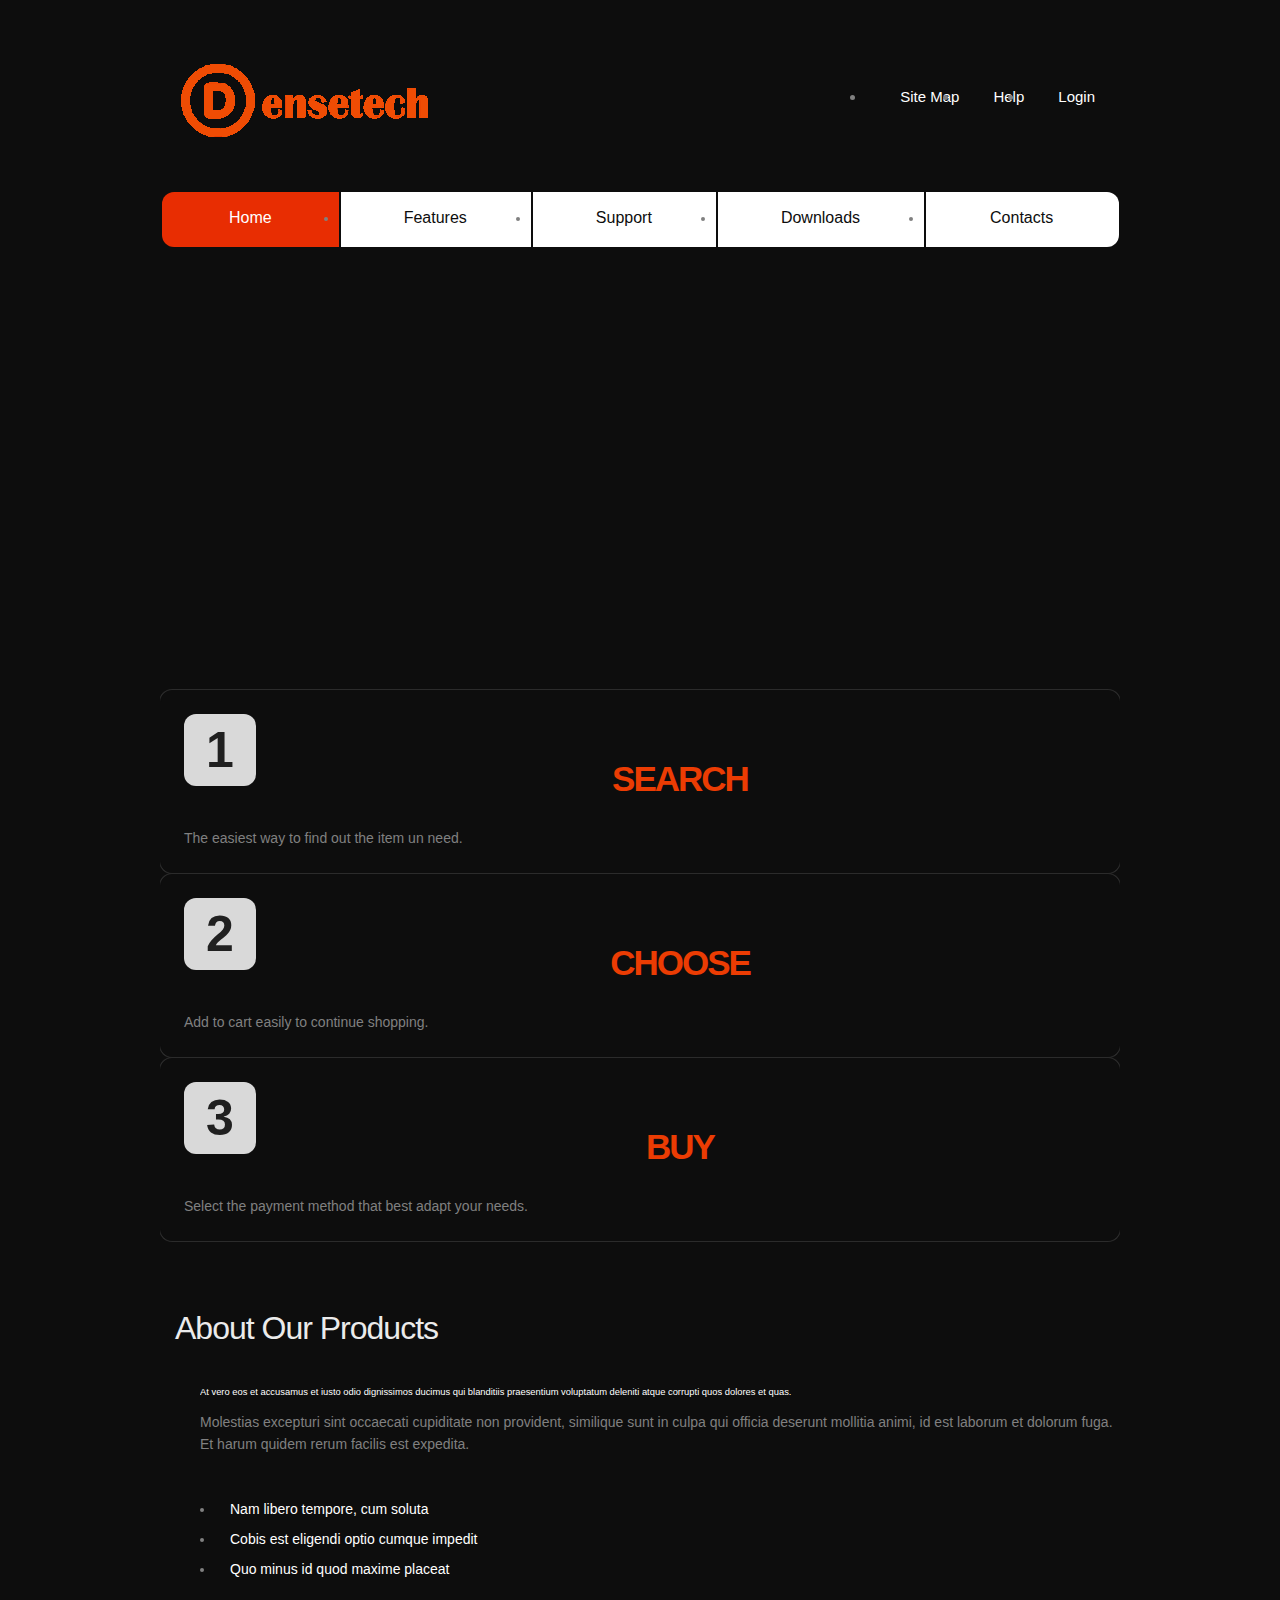
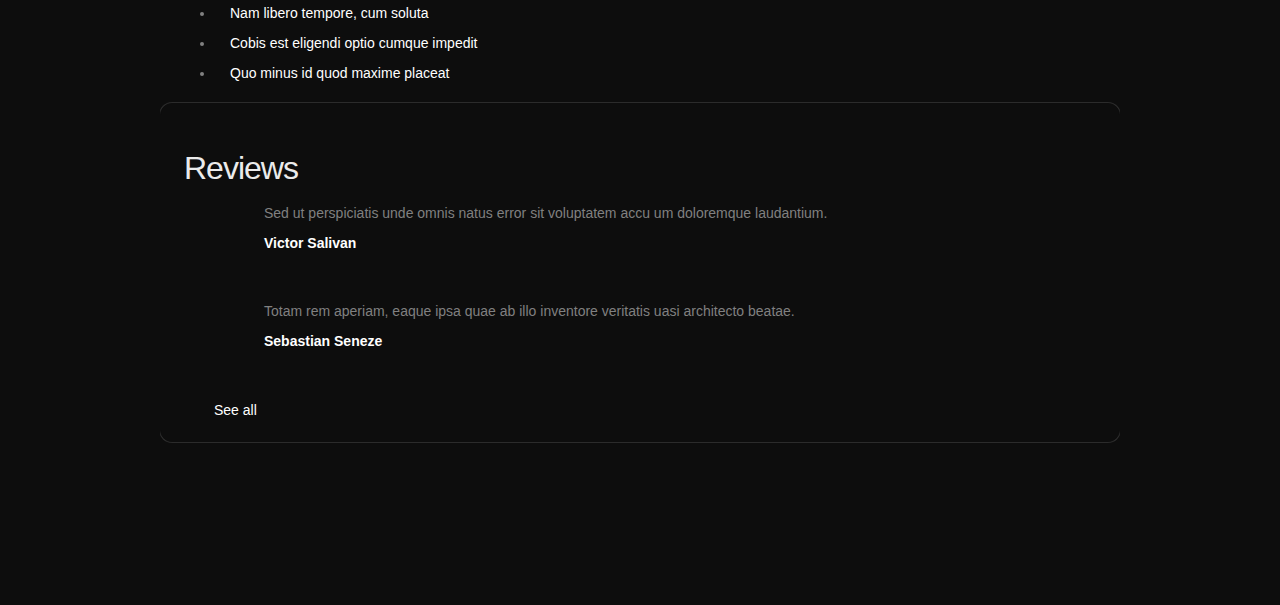
==== index.html @ 2a3189f4 "" ====
<!DOCTYPE html>
<html lang="en">
    <head>
        <title></title>
        <meta charset="utf-8">
        <link rel="stylesheet" href="css/reset.css" type="text/css" media="screen">
        <link rel="stylesheet" href="css/style.css" type="text/css" media="screen">
        <link rel="stylesheet" href="css/grid.css" type="text/css" media="screen">
        <script src="js/jquery-1.6.3.min.js" type="text/javascript"></script>
        <script src="js/cufon-yui.js" type="text/javascript"></script>
        <script src="js/cufon-replace.js" type="text/javascript"></script>
        <script src="js/Mate_400.font.js" type="text/javascript"></script>
        <script src="js/FF-cash.js" type="text/javascript"></script>
        <script src="js/tms-0.3.js" type="text/javascript"></script>
        <script src="js/tms_presets.js" type="text/javascript"></script>
        <script src="js/jquery.easing.1.3.js" type="text/javascript"></script>

        <script type="text/javascript"> Cufon.now();</script>
        <script type="text/javascript">
            $(document).ready(function() {
                $.ajax({
                    dataType: 'json',
                    url: 'php/slider.php',
                    success: function(data) {
                        datos = '<ul class="items">';
                        $.each(data, function(index) {
                            datos += '<li><img src="images/slider/' + data[index].nombreArticulo.toLowerCase() + '.jpg" alt=""/></li>';
                        });
                        datos += '</ul>';
                        
                        $('#carrousel').html(datos);

                        $('.slider')._TMS({
                            duration: 800,
                            easing: 'easeOutQuad',
                            preset: 'simpleFade',
                            slideshow: 7000,
                            banners: false,
                            pauseOnHover: true,
                            pagination: false,
                            nextBu: '.next',
                            prevBu: '.prev'
                        });
                    }
                });
            });
        </script>
    </head>
    <body id="page1">
        <div class="extra">
            <div class="main">
                <!--==============================header=================================-->
                <header>
                    <div class="wrapper p2">
                        <h1><a href="index.html">Software</a></h1>
                        <ul class="list-services">
                            <li><a href="#">Site Map</a></li>
                            <li><a href="#">Help</a></li>
                            <li><a href="http://localhost/densetech_administracion/login.html">Login</a></li>
                        </ul>
                    </div>
                    <nav>
                        <ul class="menu">
                            <li class="active"><a href="index.html">Home</a></li>
                            <li><a href="features.html">Features</a></li>
                            <li><a href="support.html">Support</a></li>
                            <li><a href="downloads.html">Downloads</a></li>
                            <li class="last"><a href="contacts.html">Contacts</a></li>
                        </ul>
                    </nav>
                    <div class="wrapper">
                        <div class="slider-wrapper">
                            <div class="slider" id="carrousel">
                        <!----Slider---->
                            </div><a class="prev" href="#"></a><a class="next" href="#"></a>
                        </div>
                    </div>
                </header>
                <!--==============================content================================-->
                <section id="content">
                    <div class="container_12">
                        <div class="wrapper indent-bot">
                            <article class="grid_4">
                                <div class="box">
                                    <div class="padding">
                                        <div class="wrapper">
                                            <strong class="numb">1</strong>
                                            <div class="extra-wrap">
                                                <center><h2 style="padding-top: 15px;">SEARCH</h2></center>
                                                <strong class="title-2" style="padding-top: 20px"> </strong>
                                            </div>
                                        </div>
                                        The easiest way to find out the item un need. 
                                    </div>
                                    <a class="link-1" href="#"></a>
                                </div>
                            </article>
                            <article class="grid_4">
                                <div class="box">
                                    <div class="padding">
                                        <div class="wrapper">
                                            <strong class="numb">2</strong>
                                            <div class="extra-wrap">
                                                <center><h2 style="padding-top: 15px;">CHOOSE</h2></center>
                                                <strong class="title-2" style="padding-top: 20px"> </strong>
                                            </div>
                                        </div>
                                        Add to cart easily to continue shopping.
                                    </div>
                                    <a class="link-1" href="#"></a>
                                </div>
                            </article>
                            <article class="grid_4">
                                <div class="box">
                                    <div class="padding">
                                        <div class="wrapper">
                                            <strong class="numb">3</strong>
                                            <div class="extra-wrap">
                                                <center><h2 style="padding-top: 15px;">BUY</h2></center>
                                                <strong class="title-2" style="padding-top: 20px"> </strong>
                                            </div>
                                        </div>
                                        Select the payment method that best adapt your needs.

                                    </div>
                                    <a class="link-1" href="#"></a>
                                </div>
                            </article>
                        </div>
                        <div class="wrapper">
                            <article class="grid_8">
                                <div class="indent-left indent-top img-indent-bot">
                                    <h3>About Our Products</h3>
                                    <div class="wrapper">
                                        <figure class="img-indent"><img src="images/page1-img1.jpg" alt="" /></figure>
                                        <div class="extra-wrap">
                                            <h6 class="p1">At vero eos et accusamus et iusto odio dignissimos ducimus qui blanditiis praesentium voluptatum deleniti atque corrupti quos dolores et quas.</h6>
                                            Molestias excepturi sint occaecati cupiditate non provident, similique sunt in culpa qui officia deserunt mollitia animi, id est laborum et dolorum fuga. Et harum quidem rerum facilis est expedita.
                                        </div>
                                    </div>
                                </div>
                                <div class="wrapper">
                                    <article class="grid_4 alpha">
                                        <div class="indent-left">
                                            <ul class="list-1">
                                                <li><a href="#">Nam libero tempore, cum soluta</a></li>
                                                <li><a href="#">Cobis est eligendi optio cumque impedit</a></li>
                                                <li><a href="#">Quo minus id quod maxime placeat</a></li>
                                            </ul>
                                        </div>
                                    </article>
                                    <article class="grid_4 omega">
                                        <div class="indent-left">
                                            <ul class="list-1">
                                                <li><a href="#">Nam libero tempore, cum soluta</a></li>
                                                <li><a href="#">Cobis est eligendi optio cumque impedit</a></li>
                                                <li><a href="#">Quo minus id quod maxime placeat</a></li>
                                            </ul>
                                        </div>
                                    </article>
                                </div>
                            </article>
                            <article class="grid_4">
                                <div class="box-2">
                                    <div class="padding">
                                        <h3>Reviews</h3>
                                        <div class="border-bot prev-indent-bot">
                                            <blockquote>
                                                <div class="padding-left">
                                                    <p class="p1">Sed ut perspiciatis unde omnis natus error sit voluptatem accu um doloremque laudantium.</p>
                                                    <a class="link" href="#"><strong>Victor Salivan</strong></a>
                                                </div>
                                            </blockquote>
                                        </div>
                                        <div class="border-bot p2">
                                            <blockquote>
                                                <div class="padding-left">
                                                    <p class="p1">Totam rem aperiam, eaque ipsa quae ab illo inventore veritatis uasi architecto beatae.</p>
                                                    <a class="link" href="#"><strong>Sebastian Seneze</strong></a>
                                                </div>
                                            </blockquote>
                                        </div>
                                        <div class="indent-left">
                                            <a class="link-2" href="#">See all</a>
                                        </div>
                                    </div>
                                </div>
                            </article>
                        </div>
                    </div>
                    <div class="block"></div>
                </section>
            </div>
        </div>
        <!--==============================footer=================================-->
        <footer>
            <div class="main">
                <div class="inner">				</div>
            </div>
        </footer>
    </body>
</html>
---- css/style.css ----
/* Getting the new tags to behave */
article, aside, audio, canvas, command, datalist, details, embed, figcaption, figure, footer, header, hgroup, keygen, meter, nav, output, progress, section, source, video {display:block;}
mark, rp, rt, ruby, summary, time {display:inline;}

/* Global properties ======================================================== */
html {width:100%;}

body { 	 
    font-family:Arial, Helvetica, sans-serif;
    font-size:100%; 
    color:#808080;
    min-width:960px;
    background:#0d0d0d;
}

.bg {width:100%; background:url(../images/bg-top.jpg) center 0 no-repeat;}

.main {
    width:960px; 	
    padding:0;
    margin:0 auto;
    font-size:0.875em;
    line-height:1.5714em;
}

a {color:#fff; outline:none;}
a:hover {text-decoration:none;}

.col-1, .col-2 {float:left;}

.wrapper {width:100%; overflow:hidden;}
.wrapper-slider{width:100%; overflow:hidden; position: relative; padding-left: 150px;}
.extra-wrap {overflow:hidden;}

p {margin-bottom:18px;}
.p1 {margin-bottom:8px;}
.p2 {margin-bottom:15px;}
.p3 {margin-bottom:30px;}
.p4 {margin-bottom:42px;}
.p5 {margin-bottom:50px;}

.reg {text-transform:uppercase;}

.fleft {float:left;}
.fright {float:right;}

.alignright {text-align:right;}
.aligncenter {text-align:center;}

.it {font-style:italic;}

.color-1 {color:#fff;}
.color-2 {color:#000;}
.color-3 {color:#666;}

/*********************************boxes**********************************/
.indent {padding:20px 10px 0 0;}
.indent-left {padding-left:15px;}
.indent-left2 {padding-left:20px;}
.indent-right {padding-right:50px;}
.indent-top {padding-top:15px;}
.indent-top2 {padding-top:20px;}

.indent-bot {margin-bottom:20px;}
.indent-bot2 {margin-bottom:30px;}
.indent-bot3 {margin-bottom:45px;}

.prev-indent-bot {margin-bottom:10px;}
.img-indent-bot {margin-bottom:25px;}
.margin-bot {margin-bottom:35px;}

.img-indent {float:left; margin:0 25px 0px 0;}	
.img-indent2 {float:left; margin:0 40px 0px 0;}	
.img-indent-r {float:right; margin:0 0px 0px 40px;}	

.buttons a:hover {cursor:pointer;}

.menu a,
.list-1 a,
.list-2 a,
.list-services a,
.link,
.link-2,
.button,
h1 a {text-decoration:none;}	

/*********************************header*************************************/
header {
    width:100%;
    position:relative; 
    z-index:2;
}

h1 {
    padding:44px 0 0 25px; 
    position:relative;
    float:left;
}
h1 a {
    display:block; 
    width:288px;
    height:117px;
    text-indent:-9999em;
    margin-left: -20px;
    margin-top: -30px;
    background:url(../images/logo.png) 0 0 no-repeat;
}

.list-services {
    padding:66px 25px 0 0;
    float:right;
}
.list-services li {
    float:left; 
    padding:0 0 0 34px;
    font-size:15px;
    line-height:1.2em;
}
.list-services a:hover {text-decoration:underline;}

/***** menu *****/
.menu {
    padding:0 0 0 0; 
    width:100%;
    overflow:hidden;
}
#page1 .menu {margin-bottom:50px;}
.menu li {
    float:left; 
    position:relative;
    padding-left:2px;
    background:url(../images/menu-spacer.gif) left top no-repeat;
}
.menu li:first-child {background:none;}
.menu li a {
    display:block;
    height:55px; 
    font-size:16px; 
    line-height:51px; 
    padding:0 64px 0 63px; 
    color:#0d0d0d; 
    background:url(../images/menu-a.png) left bottom repeat-x #fff;
}
.menu li:first-child > a {border-radius:12px 0 0 12px; padding:0 67px;}
.menu li.last > a {border-radius:0 12px 12px 0; padding:0 66px 0 64px; }
.menu li.active a,
.menu > li > a:hover {
    background-position:left top; 
    background-color:#e82d02;
    color:#fff;
}

/***** slider *****/

.slider-wrapper {
    width:523px;
    height:337px;
    padding:22px 0 0 107px;
    background:url(../images/slider-bg.png) 0 0 no-repeat;
    overflow:hidden;
    position:relative;
    z-index:1;
    float:left;
    margin:0 40px 0 2px;
}
.slider {
    position:relative;
    width:425px;
    height:267px;
}
.items {display:none;}

.next,
.prev {
    display:block;
    width:36px;
    height:36px;
    cursor:pointer;
    position:absolute;
    z-index:99;
    top:135px;
}
.next {
    background:url(../images/slider-next.png) 0 0 no-repeat;
    right:11px;
}
.prev {
    background:url(../images/slider-prev.png) 0 0 no-repeat;
    left:21px;
}

.title-1 {
    display:block;
    font-size:53px;
    line-height:1.2em;
    color:#ec4003;
    text-transform:uppercase;
    margin-bottom:-10px;
}
.title-2 {
    display:block;
    font-size:32px;
    line-height:1.2em;
    color:#e7e7e7;
    margin-bottom:17px;
    letter-spacing:-1px;
}

/*********************************content*************************************/
#content {
    width:100%; 
    padding:50px 0 50px;
    position:relative;
    z-index:1;
}
#page1 #content,
#page3 #content{padding:33px 0 50px;}

.spacer-1 {
    width:100%; 
    background:url(../images/pic-1.gif) 217px 0 repeat-y;
}

h2 {
    font-size:35px; 
    line-height:1.2em; 
    margin-bottom:-10px;
    color:#eb3c03;
    text-transform:uppercase;
    letter-spacing:-2px;
}
h3 {
    font-size:32px; 
    line-height:1.218em; 
    color:#ebebeb;
    font-weight:normal;
    letter-spacing:-1px;
    margin-bottom:12px;
}
h6 {color:#fff; font-weight:normal;}

.border-bot {
    width:100%; 
    padding-bottom:18px; 
    background:url(../images/pic-1.gif) 0 bottom repeat-x;
}

.box {
    position:relative;
    overflow:hidden;
    border:1px solid #0d0d0d;
    background:url(../images/box-tail.gif) 0 0 repeat-x #0d0d0d;
    border-radius:12px;
    margin:1px 0;
    box-shadow: 0px 0px 0px 1px #2b2b2b;
    -moz-box-shadow: 0px 0px 0px 1px #2b2b2b;
    -webkit-box-shadow: 0px 0px 0px 1px #2b2b2b;
}
.box .padding {padding:23px 40px 23px 23px;}
#page2 .box .padding {padding:23px 15px 23px 23px;}
#page5 .box .padding {padding:16px 40px 23px 23px;}

.box-2 {
    overflow:hidden;
    border:1px solid #0d0d0d;
    background:#0d0d0d;
    border-radius:12px;
    margin:1px 0;
    box-shadow: 0px 0px 0px 1px #2b2b2b;
    -moz-box-shadow: 0px 0px 0px 1px #2b2b2b;
    -webkit-box-shadow: 0px 0px 0px 1px #2b2b2b;
}
.box-2 .padding {padding:13px 23px 20px;}
#page3 .box-2 .padding {padding:13px 13px 20px 23px;}

blockquote {
    width:100%;
    background:url(../images/quote.png) 0 0 no-repeat;
}
blockquote .padding-left {padding-left:40px;}

.numb {
    display:block;
    width:72px;
    overflow:hidden;
    font-size:50px;
    line-height:72px;
    color:#202020;
    background:url(../images/numb-tail.gif) 0 0 repeat-x #d9d9d9;
    border-radius:12px;
    text-align:center;
    float:left;
    margin-right:25px;
}

.button {
    display:inline-block; 
    padding:5px 36px 8px;
    font-size:16px;
    line-height:2em;
    color:#0d0d0d; 
    background:url(../images/button-tail.gif) 0 0 repeat-x #d9d9d9;
    cursor:pointer;
    border-radius:12px;
}
.button:hover {color:#fff; background:#ee4704;}

.list-1 li {
    line-height:20px; 
    padding:5px 0 5px 15px; 
    background:url(../images/marker-2.gif) 0 10px no-repeat;
}
.list-1 li a {display:inline-block;}
.list-1 li a:hover {text-decoration:underline;}

.list-2 li {
    font-size:14px; 
    line-height:24px; 
    padding:0px; 
    background:url(../images/pic-1.gif) 0 bottom repeat-x;
}
.list-2 li a {
    display:block; 
    color:#1799cf; 
    padding-left:12px; 
    background:url(../images/marker-1.gif) 0 10px no-repeat;
}
.list-2 li a:hover {color:#fff;}
.list-2 .last-item {background:none;}

.link:hover {text-decoration:underline;} 

.link-1 {
    display:block; 
    width:13px;
    height:20px;
    cursor:pointer;
    background:url(../images/marker-1.png) left top no-repeat;
    position:absolute;
    right:23px;
    bottom:36px;
    z-index:9;
}
.link-1:hover {background-position:left bottom;} 

.link-2 {
    display:inline-block; 
    padding-left:15px;
    cursor:pointer;
    background:url(../images/marker-2.gif) 0 6px no-repeat;
}
.link-2:hover {text-decoration:underline;} 

.text-1 {font-size:14px;} 
.text-2 {font-size:14px; line-height:1.285em;}  

dl {color:#808080;}
dl span {float:left; width:76px; color:#fff;}

/***** contact form *****/
#contact-form {display:block;}
#contact-form label {
    display:block; 
    height:30px; 
    overflow:hidden;
}
#contact-form input {
    float:left; 
    width:309px; 
    font-size:12px; 
    line-height:1.25em;
    color:#fff;
    padding:0px 10px; 
    margin:1px 0 0 1px; 
    font-family:Arial, Helvetica, sans-serif; 
    border:1px solid #000; 
    background:#0d0d0d;
    box-shadow: 0px 0px 0px 1px #2b2b2b;
    -moz-box-shadow: 0px 0px 0px 1px #2b2b2b;
    -webkit-box-shadow: 0px 0px 0px 1px #2b2b2b;
    outline:none;
}
#contact-form textarea {
    float:left;
    height:169px; 
    width:784px; 
    font-size:12px; 
    line-height:1.25em;
    color:#fff;
    padding:2px 10px; 
    margin:1px 0 0 1px; 
    font-family:Arial, Helvetica, sans-serif; 
    border:1px solid #000; 
    background:#0d0d0d;
    box-shadow: 0px 0px 0px 1px #2b2b2b;
    -moz-box-shadow: 0px 0px 0px 1px #2b2b2b;
    -webkit-box-shadow: 0px 0px 0px 1px #2b2b2b;
    overflow:auto;
    outline:none;
}
.text-form {
    float:left; 
    display:block; 
    font-size:14px;
    line-height:1.5em;
    width:112px; 
    color:#fff;
    font-family:Arial, Helvetica, sans-serif;
}

.buttons {padding:16px 0 0 0; text-align:right;}
.buttons a {margin-left:10px;}	

/****************************footer************************/
footer {
    width:100%; 
    height:112px;
    color:#0d0d0d;
    /*background:url(../images/footer-tail.gif;*/
    background:url(../images/bg-top.jpg) center top repeat-x;
    text-align:center;
    position:relative;
    z-index:99;
    overflow:hidden;
}
footer a {color:#e82d02;}
footer p {margin:0;}
footer .inner {padding-top:35px;}


/*********extra***********/
.block {height:112px;}
.extra {
    min-height:100%; 
    height:auto !important; 
    height:100%; 
    margin: 0 auto -112px; 
    position:relative;
    overflow:hidden;
    background:url(../images/bg.jpg) center top no-repeat;
} 
html, body {height:100%;}
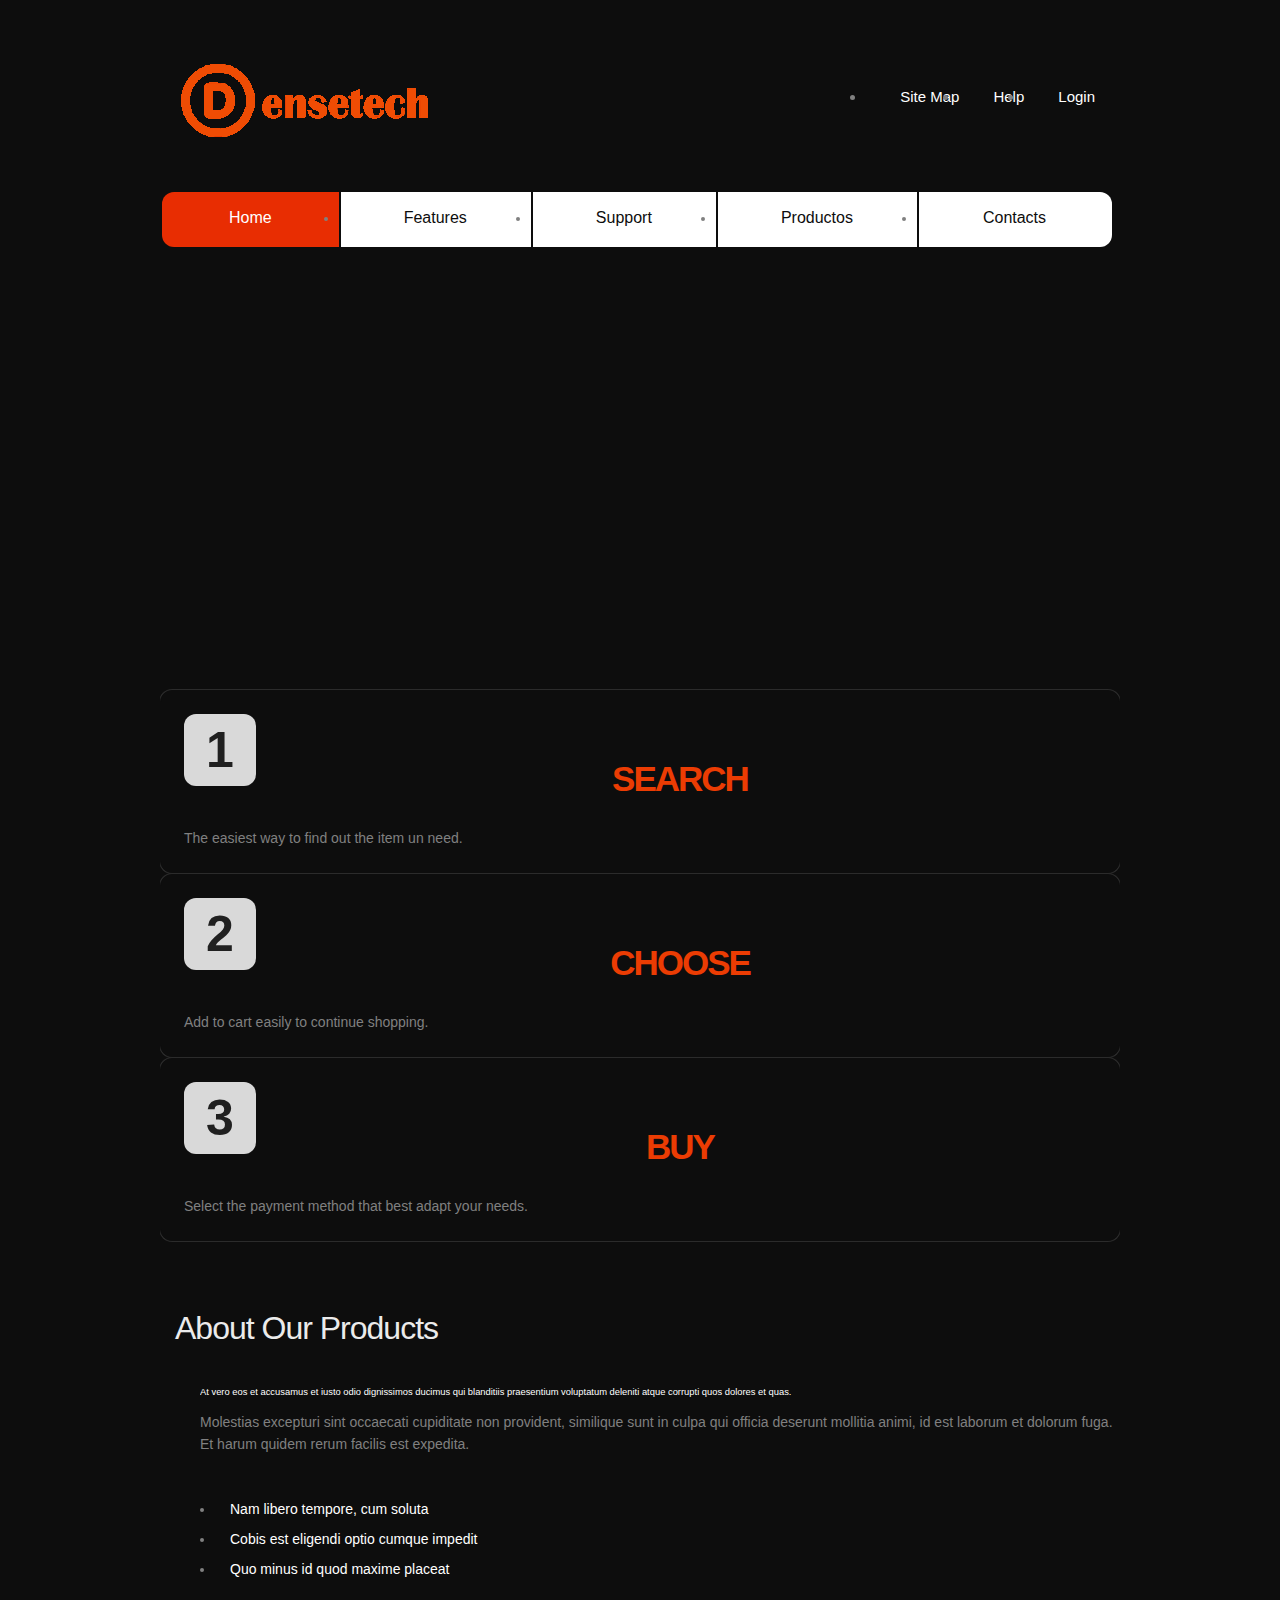
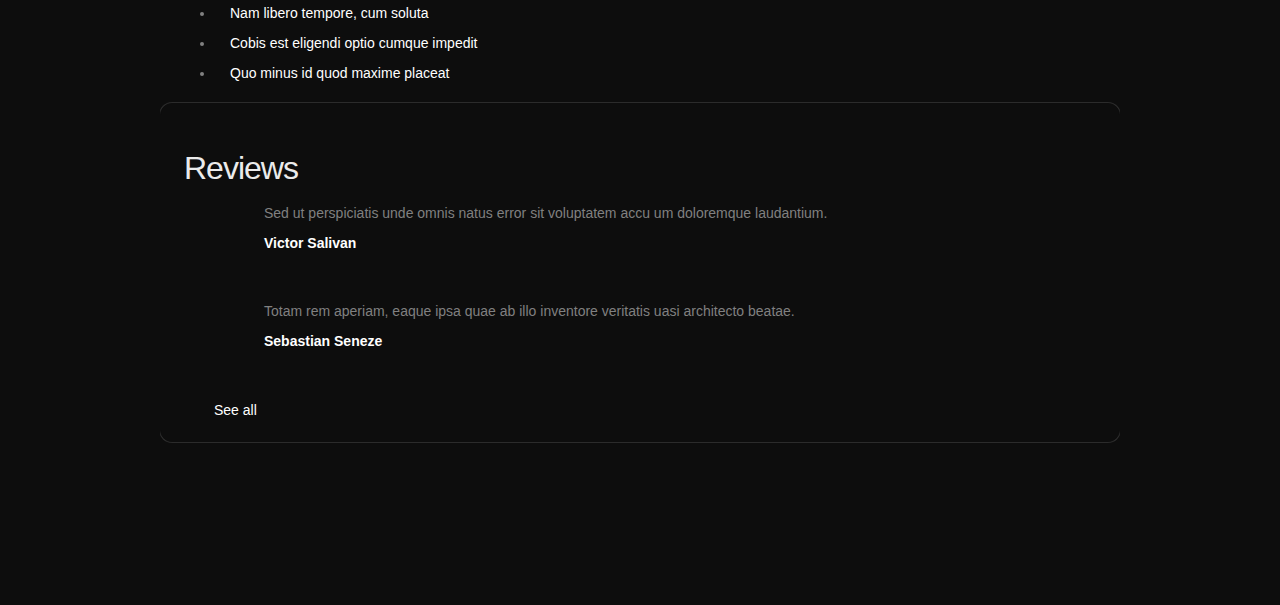
==== commit 4c0a95b4: "" ====
--- a/index.html
+++ b/index.html
@@ -64,7 +64,7 @@
                             <li class="active"><a href="index.html">Home</a></li>
                             <li><a href="features.html">Features</a></li>
                             <li><a href="support.html">Support</a></li>
-                            <li><a href="downloads.html">Downloads</a></li>
+                            <li><a href="downloads.html">Productos</a></li>
                             <li class="last"><a href="contacts.html">Contacts</a></li>
                         </ul>
                     </nav>
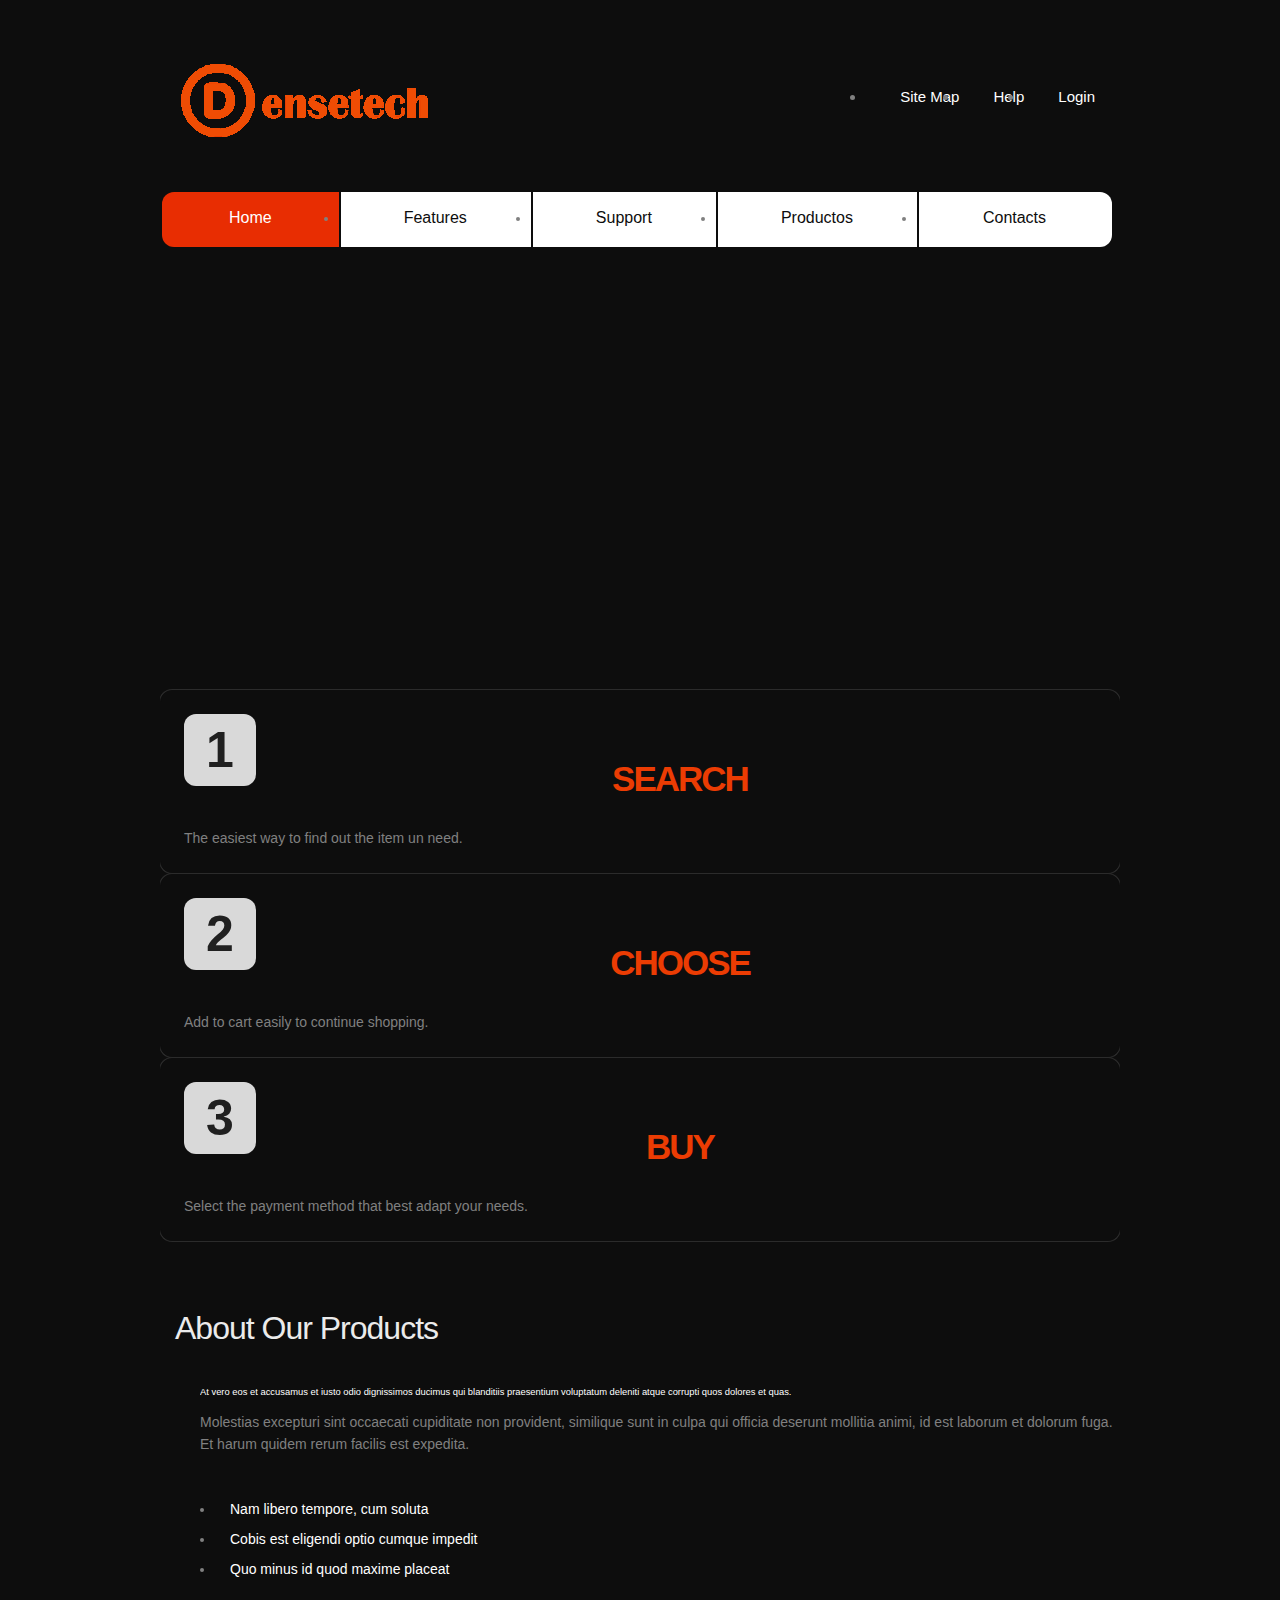
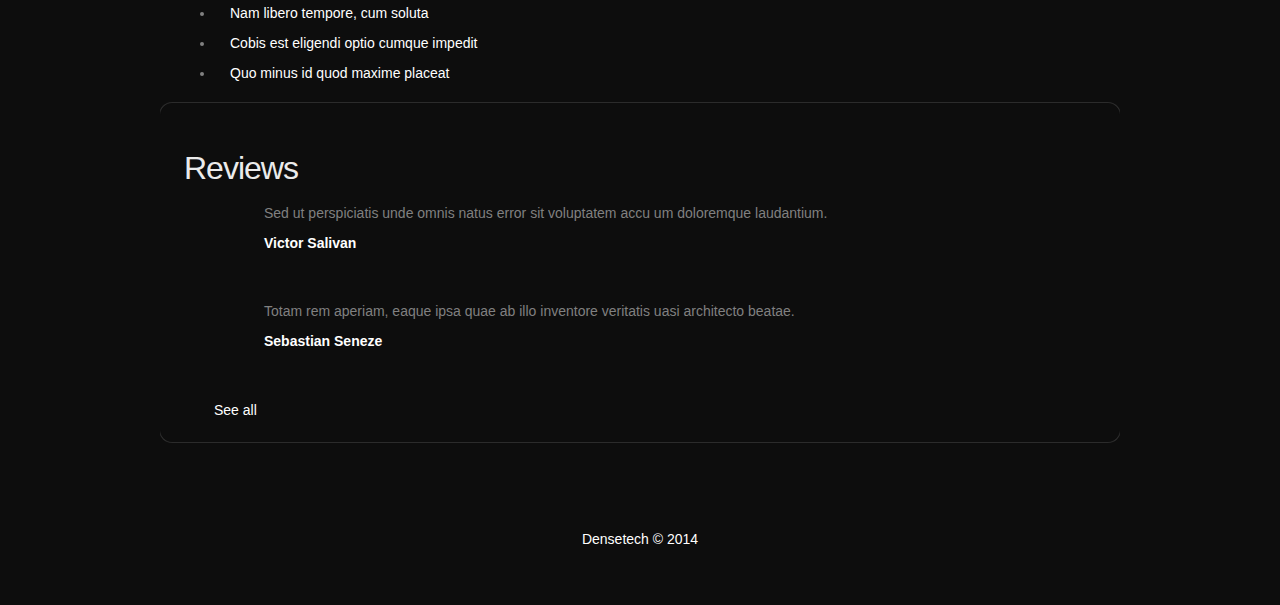
==== commit ca31be76: "" ====
--- a/index.html
+++ b/index.html
@@ -52,7 +52,7 @@
                 <!--==============================header=================================-->
                 <header>
                     <div class="wrapper p2">
-                        <h1><a href="index.html">Software</a></h1>
+                        <h1><a href="index.html" id="logo">Software</a></h1>
                         <ul class="list-services">
                             <li><a href="#">Site Map</a></li>
                             <li><a href="#">Help</a></li>
@@ -195,7 +195,9 @@
         <!--==============================footer=================================-->
         <footer>
             <div class="main">
-                <div class="inner">				</div>
+                <div class="inner">
+                    <p style="color:white">Densetech &copy; 2014 </p>
+                </div>
             </div>
         </footer>
     </body>
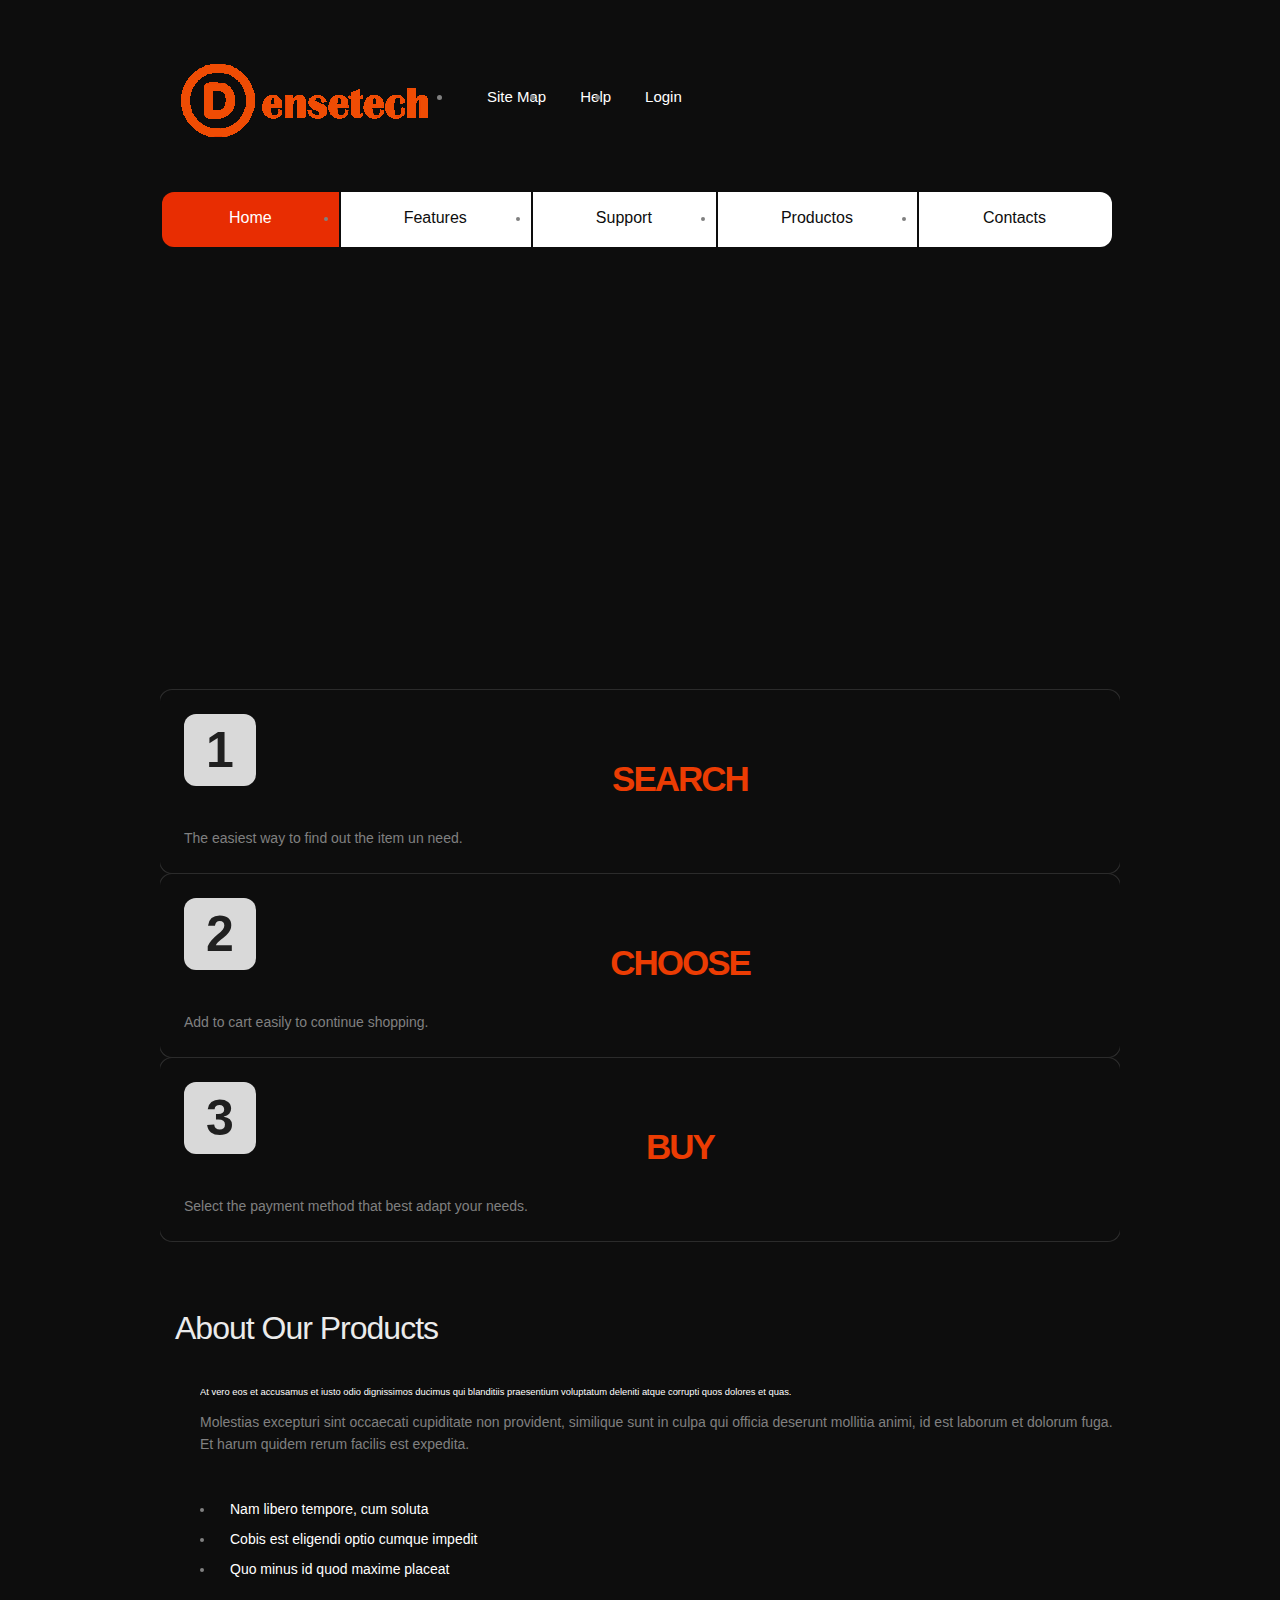
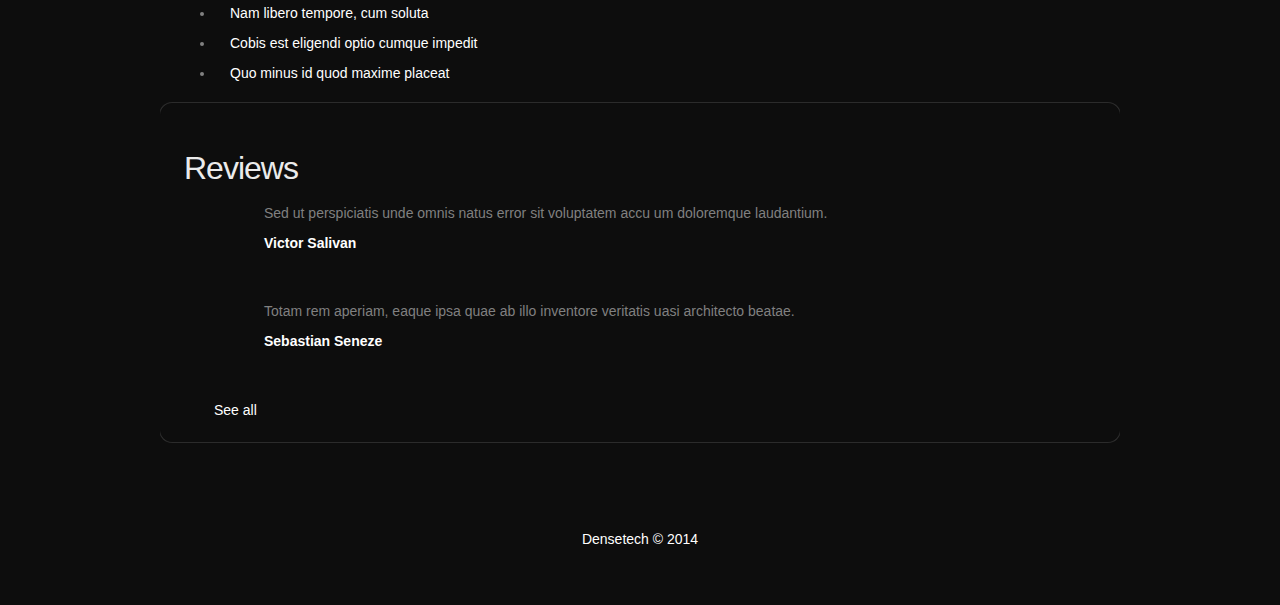
==== commit e4e705eb: "" ====
--- a/index.html
+++ b/index.html
@@ -27,7 +27,7 @@
                             datos += '<li><img src="images/slider/' + data[index].nombreArticulo.toLowerCase() + '.jpg" alt=""/></li>';
                         });
                         datos += '</ul>';
-                        
+
                         $('#carrousel').html(datos);
 
                         $('.slider')._TMS({
@@ -56,7 +56,7 @@
                         <ul class="list-services">
                             <li><a href="#">Site Map</a></li>
                             <li><a href="#">Help</a></li>
-                            <li><a href="http://localhost/densetech_administracion/login.html">Login</a></li>
+                            <li><a href="login.html">Login</a></li>
                         </ul>
                     </div>
                     <nav>
@@ -68,10 +68,10 @@
                             <li class="last"><a href="contacts.html">Contacts</a></li>
                         </ul>
                     </nav>
-                    <div class="wrapper">
-                        <div class="slider-wrapper">
+                    <div class="wrapper" id="slideshow">
+                        <div class="slider-wrapper" >
                             <div class="slider" id="carrousel">
-                        <!----Slider---->
+                                <!----Slider---->
                             </div><a class="prev" href="#"></a><a class="next" href="#"></a>
                         </div>
                     </div>
@@ -201,4 +201,4 @@
             </div>
         </footer>
     </body>
-</html>+</html>
--- a/css/style.css
+++ b/css/style.css
@@ -96,7 +96,7 @@
     position:relative;
     float:left;
 }
-h1 a {
+#logo {
     display:block; 
     width:288px;
     height:117px;
@@ -108,7 +108,7 @@
 
 .list-services {
     padding:66px 25px 0 0;
-    float:right;
+    float:left;
 }
 .list-services li {
     float:left; 
@@ -116,7 +116,7 @@
     font-size:15px;
     line-height:1.2em;
 }
-.list-services a:hover {text-decoration:underline;}
+/*.list-services a:hover {text-decoration:underline;}*/
 
 /***** menu *****/
 .menu {
@@ -168,6 +168,9 @@
     width:425px;
     height:267px;
 }
+#slideshow{
+    padding-left: 150px;
+}
 .items {display:none;}
 
 .next,
@@ -311,7 +314,7 @@
     background:url(../images/marker-2.gif) 0 10px no-repeat;
 }
 .list-1 li a {display:inline-block;}
-.list-1 li a:hover {text-decoration:underline;}
+/*.list-1 li a:hover {text-decoration:underline;}*/
 
 .list-2 li {
     font-size:14px; 
@@ -328,7 +331,7 @@
 .list-2 li a:hover {color:#fff;}
 .list-2 .last-item {background:none;}
 
-.link:hover {text-decoration:underline;} 
+/*.link:hover {text-decoration:underline;} */
 
 .link-1 {
     display:block; 
@@ -349,7 +352,7 @@
     cursor:pointer;
     background:url(../images/marker-2.gif) 0 6px no-repeat;
 }
-.link-2:hover {text-decoration:underline;} 
+/*.link-2:hover {text-decoration:underline;} */
 
 .text-1 {font-size:14px;} 
 .text-2 {font-size:14px; line-height:1.285em;}  
@@ -440,3 +443,161 @@
     background:url(../images/bg.jpg) center top no-repeat;
 } 
 html, body {height:100%;}
+
+#imagen_productos{
+    width: 50%;
+    height: 50%;
+    border-top-left-radius: 25px;
+    border-bottom-right-radius: 12px;
+    position:absolute;
+    right: 0px;
+    bottom: 0px;
+}
+#imagen_unarticulo{
+    border-top-left-radius: 25px;
+    border-bottom-right-radius: 12px;
+    position:absolute;
+    right: 0px;
+    bottom: 0px;
+}
+#articulos{
+    margin-bottom: 15px;
+}
+.nombreArticulo{
+    color:#ED5100;
+    padding-left:25px;
+    padding-top:10px;
+}
+.precioArticulo{
+    position:absolute;
+    top:35px;
+    right:35px;
+    padding-left:25px;
+}
+.estrellaArticulos{
+    
+    position:absolute;
+    top:95px;
+    right:35px;
+    padding-left:25px;
+}
+.descripcionArticulo{
+    height: 175px;
+    width: 450px;
+    position: absolute;
+    bottom: 90px;
+    left : 25px;
+    
+}
+/* Estrellas de valoración
+----------------------------------------------- */
+.val-fieldset {
+    width:100px;
+    border:none;
+    font-weight:bold;
+    font-size:12px;
+}
+.valoracion {
+    width: 100px;
+    height: 21px;
+    display: block;
+    background:url(http://lh5.googleusercontent.com/-Sp-iHFztZdc/UVD89O9oM1I/AAAAAAAAEU0/Xh-FBDaWyJY/s000/estrellas.png) 0 0 no-repeat;
+}
+.val-0 {background-position: -100px -0;}
+.val-5 {background-position: -81px -21px;}
+.val-10 {background-position: -81px 0;}
+.val-15 {background-position: -61px -21px;}
+.val-20 {background-position: -60px 0;}
+.val-25 {background-position: -40px -21px;}
+.val-30 {background-position: -40px 0;}
+.val-35 {background-position: -21px -21px;}
+.val-40 {background-position: -21px 0;} 
+.val-45 {background-position: 0 -21px;}
+.val-50 {background-position: 0 0;}
+
+
+#carrito{
+    z-index : 10;
+    position: fixed;
+    top:0px;
+    right: 0px;
+    border-bottom-left-radius: 15px;
+    background: #F06B10;
+    opacity: .92;
+    width: 91px;
+    height: 86px;
+}
+#logo_carrito{
+    position: fixed;
+    top:0px;
+    right: 0px;
+    border-bottom-left-radius: 15px;
+}
+#botones_carrito{
+    visibility:hidden;
+}
+#datos_carrito{
+    visibility:hidden;
+}
+#carrito:hover{
+    width: 375px;
+    height: 500px;
+}
+#carrito:hover #logo_carrito{
+    top : 414px;
+    right: 283px;
+    border-top-right-radius: 15px;
+}
+#carrito:hover  #botones_carrito{
+    visibility:visible;
+    position: absolute;
+    bottom: 15px;
+    left:60px;
+}
+#carrito:hover  #datos_carrito{
+    visibility:visible;
+    position: absolute;
+    top:10px;
+    left: 75px;
+}
+#carrito  #tabla_articulos{
+visibility: hidden;
+}
+#carrito:hover  #tabla_articulos{
+visibility: visible;
+}
+#carrito:hover #logo_carrito{
+    visibility: hidden;
+}
+#tabla_articulos{
+    color:white;
+    margin:auto;
+    border: 5px;
+    text-align: center; 
+}
+#tabla_articulos tbody tr th{
+    border-bottom: 3px solid white;
+    padding:5px;
+    color:black;
+}
+#tabla_articulos tbody tr td {
+    border-bottom: 1px solid white;
+    padding:5px;
+    
+}
+#tabla_articulos tbody tr td #Total_tabla{
+    padding:5px;
+}
+#ponerArticulos{
+    position:absolute;
+    top: 85px;
+    left:45px;
+    width: 300px;
+    height: 300px;  
+}
+#borrarArticulo{
+    color: red;
+    text-decoration:none;
+}
+
+.mover{margin-right: 200px}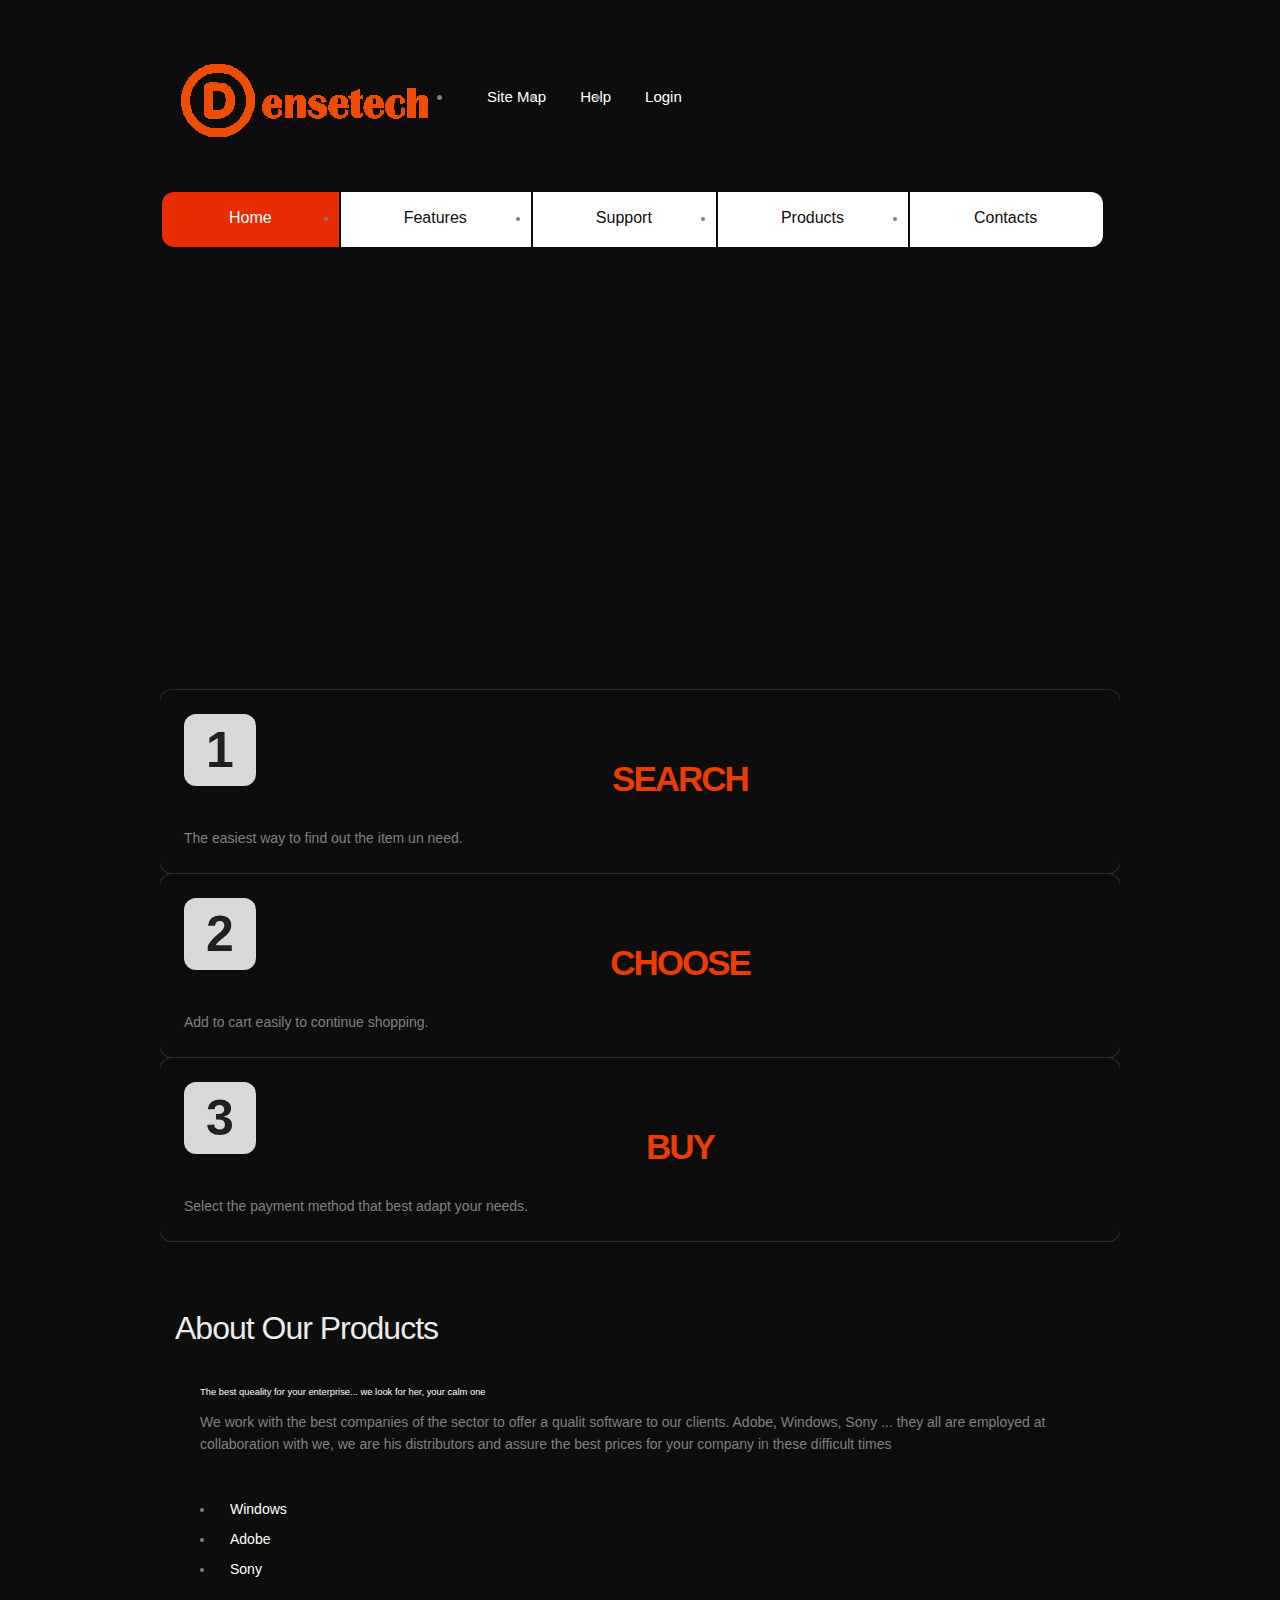
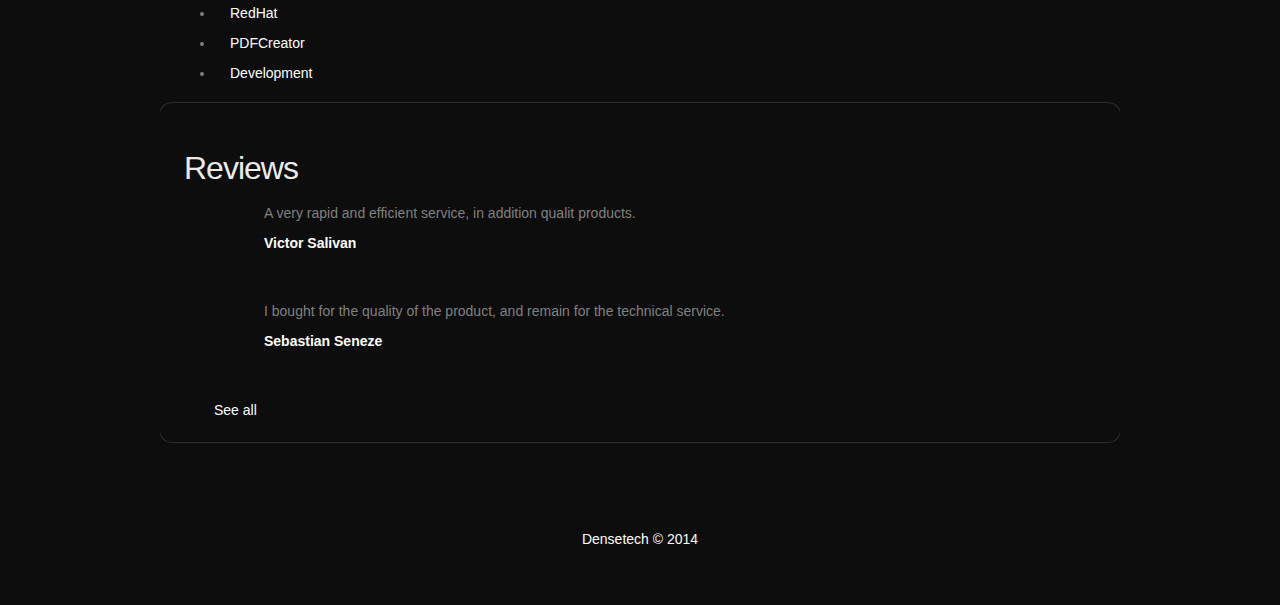
==== commit c3413a6f: "" ====
--- a/index.html
+++ b/index.html
@@ -64,7 +64,7 @@
                             <li class="active"><a href="index.html">Home</a></li>
                             <li><a href="features.html">Features</a></li>
                             <li><a href="support.html">Support</a></li>
-                            <li><a href="downloads.html">Productos</a></li>
+                            <li><a href="downloads.html">Products</a></li>
                             <li class="last"><a href="contacts.html">Contacts</a></li>
                         </ul>
                     </nav>
@@ -134,8 +134,8 @@
                                     <div class="wrapper">
                                         <figure class="img-indent"><img src="images/page1-img1.jpg" alt="" /></figure>
                                         <div class="extra-wrap">
-                                            <h6 class="p1">At vero eos et accusamus et iusto odio dignissimos ducimus qui blanditiis praesentium voluptatum deleniti atque corrupti quos dolores et quas.</h6>
-                                            Molestias excepturi sint occaecati cupiditate non provident, similique sunt in culpa qui officia deserunt mollitia animi, id est laborum et dolorum fuga. Et harum quidem rerum facilis est expedita.
+                                            <h6 class="p1">The best queality for your enterprise... we look for her, your calm one</h6>
+                                            We work with the best companies of the sector to offer a qualit software to our clients. Adobe, Windows, Sony ... they all are employed at collaboration with we, we are his distributors and assure the best prices for your company in these difficult times
                                         </div>
                                     </div>
                                 </div>
@@ -143,18 +143,18 @@
                                     <article class="grid_4 alpha">
                                         <div class="indent-left">
                                             <ul class="list-1">
-                                                <li><a href="#">Nam libero tempore, cum soluta</a></li>
-                                                <li><a href="#">Cobis est eligendi optio cumque impedit</a></li>
-                                                <li><a href="#">Quo minus id quod maxime placeat</a></li>
+                                                <li><a href="#">Windows</a></li>
+                                                <li><a href="#">Adobe</a></li>
+                                                <li><a href="#">Sony</a></li>
                                             </ul>
                                         </div>
                                     </article>
                                     <article class="grid_4 omega">
                                         <div class="indent-left">
                                             <ul class="list-1">
-                                                <li><a href="#">Nam libero tempore, cum soluta</a></li>
-                                                <li><a href="#">Cobis est eligendi optio cumque impedit</a></li>
-                                                <li><a href="#">Quo minus id quod maxime placeat</a></li>
+                                                <li><a href="#">RedHat</a></li>
+                                                <li><a href="#">PDFCreator</a></li>
+                                                <li><a href="#">Development</a></li>
                                             </ul>
                                         </div>
                                     </article>
@@ -167,7 +167,7 @@
                                         <div class="border-bot prev-indent-bot">
                                             <blockquote>
                                                 <div class="padding-left">
-                                                    <p class="p1">Sed ut perspiciatis unde omnis natus error sit voluptatem accu um doloremque laudantium.</p>
+                                                    <p class="p1">A very rapid and efficient service, in addition qualit products.</p>
                                                     <a class="link" href="#"><strong>Victor Salivan</strong></a>
                                                 </div>
                                             </blockquote>
@@ -175,7 +175,7 @@
                                         <div class="border-bot p2">
                                             <blockquote>
                                                 <div class="padding-left">
-                                                    <p class="p1">Totam rem aperiam, eaque ipsa quae ab illo inventore veritatis uasi architecto beatae.</p>
+                                                    <p class="p1">I bought for the quality of the product, and remain for the technical service.</p>
                                                     <a class="link" href="#"><strong>Sebastian Seneze</strong></a>
                                                 </div>
                                             </blockquote>
